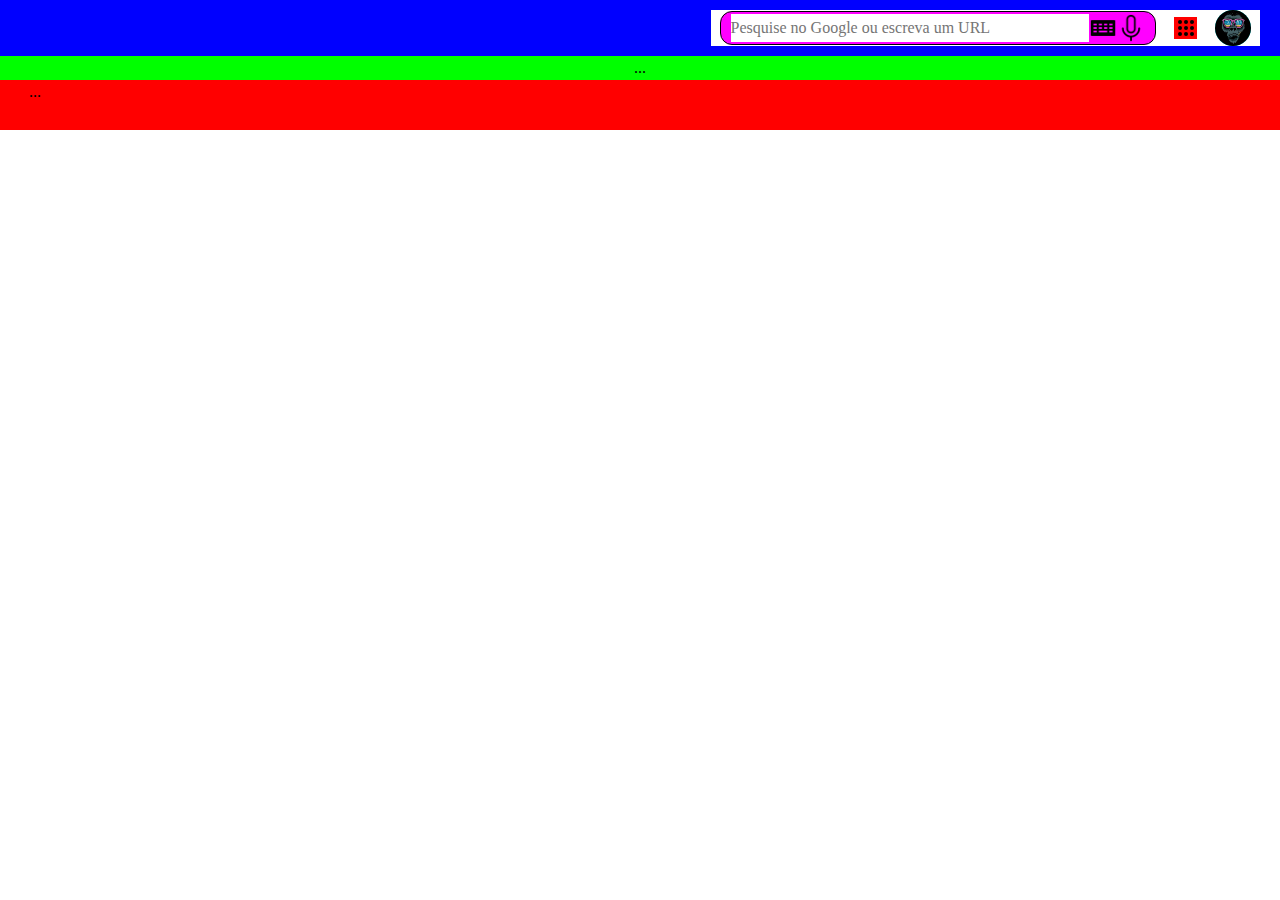
==== pages/result.html @ 099f3af8 "Adicionando os resultaados" ====
<!DOCTYPE html>
<html lang="en">
<head>
    <meta charset="UTF-8">
    <meta http-equiv="X-UA-Compatible" 
    content="IE=edge">
    <meta name="viewport" 
    content="width=device-width, 
    initial-scale=1.0">
    <title>Resultados Google</title>
    <link rel="stylesheet" type="text/css" 
    href="../assets/css/style.css" 
    media="screen">
    <link rel="stylesheet" type="text/css" 
    href="../assets/css/header.css" 
    media="screen">
    <link rel="stylesheet" type="text/css" 
    href="../assets/css/section.css" 
    media="screen">
    <link rel="stylesheet" type="text/css" 
    href="../assets/css/footer.css" 
    media="screen">
</head>
<body>
    <header id="result_head">
        <div class="container">
            <div class="menu">
                <ul>
                    <li class="search_area">
                        <div class="search_field">
                            <input type="search" id="search" onkeydown="keydownFunction(event, 'enter')" size="50"
                                maxlength="70" placeholder="Pesquise no Google ou escreva um URL">
                        </div>
                        <div class="tec">
                            <img src="../assets/images/teclado-de-computador.png" />
                            <img src="../assets/images/teclado-de-computador-blue.png" />
                        </div>
                        <div class="mic">
                            <img src="../assets/images/microfone.png" />
                            <img src="../assets/images/voz-do-google.png" />
                        </div>
                    </li>
                    <li class="point_menu">
                        <a href="">
                            <div class="point"></div>
                            <div class="point"></div>
                            <div class="point"></div>
                            <div class="point"></div>
                            <div class="point"></div>
                            <div class="point"></div>
                            <div class="point"></div>
                            <div class="point"></div>
                            <div class="point"></div>
                        </a>
                    </li>
                    <li class="perfil">
                        <a href="#">
                            <img src="../assets/images/perfil.jpg" />
                        </a>
                    </li>
                </ul>
            </div>
        </div>
    </header>
    <section id="result_sec">...</section>
    <footer id="result_ftr">...</footer>
</body>
</html>
---- assets/css/style.css ----
/*
  1. Use um modelo de dimensionamento de caixa mais intuitivo.
*/
*, *::before, *::after {
    box-sizing: border-box;
  }
  /*
    2. Remove a margem e o padding padrão
  */
  * {
    margin: 0;
    padding: 0;
  }
  /*
    3. Permitir alturas baseadas em porcentagem no aplicativo
  */
  html, body {
    height: 100%;
  }
  /*
    Ajustes tipográficos!
    4. Adicionar altura de linha acessível
    5. Melhore a renderização de texto
  */
  body {
    line-height: 1.5;
    -webkit-font-smoothing: antialiased;
  }
  /*
    6. Melhorar os padrões de mídia
  */
  img, picture, video, canvas, svg {
    display: block;
    max-width: 100%;
  }
  /*
    7. Remova estilos de tipografia de formulário embutido
  */
  input, button, textarea, select {
    font: inherit;
  }
  /*
    8. Evite estouros de texto
  */
  p, h1, h2, h3, h4, h5, h6 {
    overflow-wrap: break-word;
  }
  /*
    9. Crie um contexto de empilhamento de raízes
  */
  #root, #__next {
    isolation: isolate;
  }
  a{
      text-decoration: none;
  }
  ul, li{
      list-style: none;
  }
/* 
CSS reset:
https://www.joshwcomeau.com/css/custom-css-reset/ 
*/
---- assets/css/header.css ----
header {
    height: auto;
    padding: 10px 20px;
    background-color: #00F;
    display: flex;
    justify-content: end;
    align-items: center;
    /*position: -webkit-sticky;  Necessário para funcionar no Safari 
    position: sticky;
    top: 0;*/
}
.container {
    display: flex;
    align-items: center;
    background-color: #000;
}
.menu{
    background-color: #FFF;
}
ul{ 
    display: flex;
    align-items: center; 
}
li {
    margin: 0 9px;
    background-color: #0FF;
}
.gmail a{ 
    padding: 0 2px;
    color: #000; 
}
.image a{ 
    padding: 0 2px;
    color: #000; 
}
.point_menu a{
    display: flex;
    flex-wrap: wrap;
    justify-content: center;
    align-items: center;
    max-width: 23px;
    background-color: red;
    padding: 2px 0;
}
.point{ 
    background-color: #000;
    margin: 1px; 
    height: 4px;
    width: 4px;
    border-radius: 50%;
}
.perfil,
.perfil a img{
    border-radius: 50%;
    height: 36px;
    width: 36px;
}
---- assets/css/section.css ----
:root{
    --search_size: 28px;
}
section{
    background-color: #0F0;
    
    /* height: 130vh; */
    display: flex;
    flex-direction: column;
    justify-content: center;
    align-items: center;
}
#home_sec{ height: calc(100vh - 106px); }
#result_sec{ height: auto; }
.search_area{
    background-color: #F0F;
    display: flex;
    justify-content: center;
    align-items: center;
    /* margin: 20px 0; */
    border: 1px solid #000;
    padding: 2px 10px;
    border-radius: 12px;
}
.search_field{ 
    background-color: #CCC;
    display: flex;
    justify-content: center;
    align-items: center;
}
#search{ 
    border: 0 none;
    outline: 0; 
    width: 28vw;
    height: var(--search_size);
}
.tec img:first-child,
.mic img:first-child{
    display: flex;
    height: var(--search_size);
}
.tec img:last-child,
.mic img:last-child{
    display: none;
    height: var(--search_size);
}
/* COMMIT da area do section, estrutura */
---- assets/css/footer.css ----
footer{
    height: 50px;
    padding: 0 29px;
    /*header(20px) + li(9px)*/
    background-color: #F00;
    position: relative;
    bottom: 0;
}
.ftr_second {
    display: flex;
    justify-content: space-between;
}
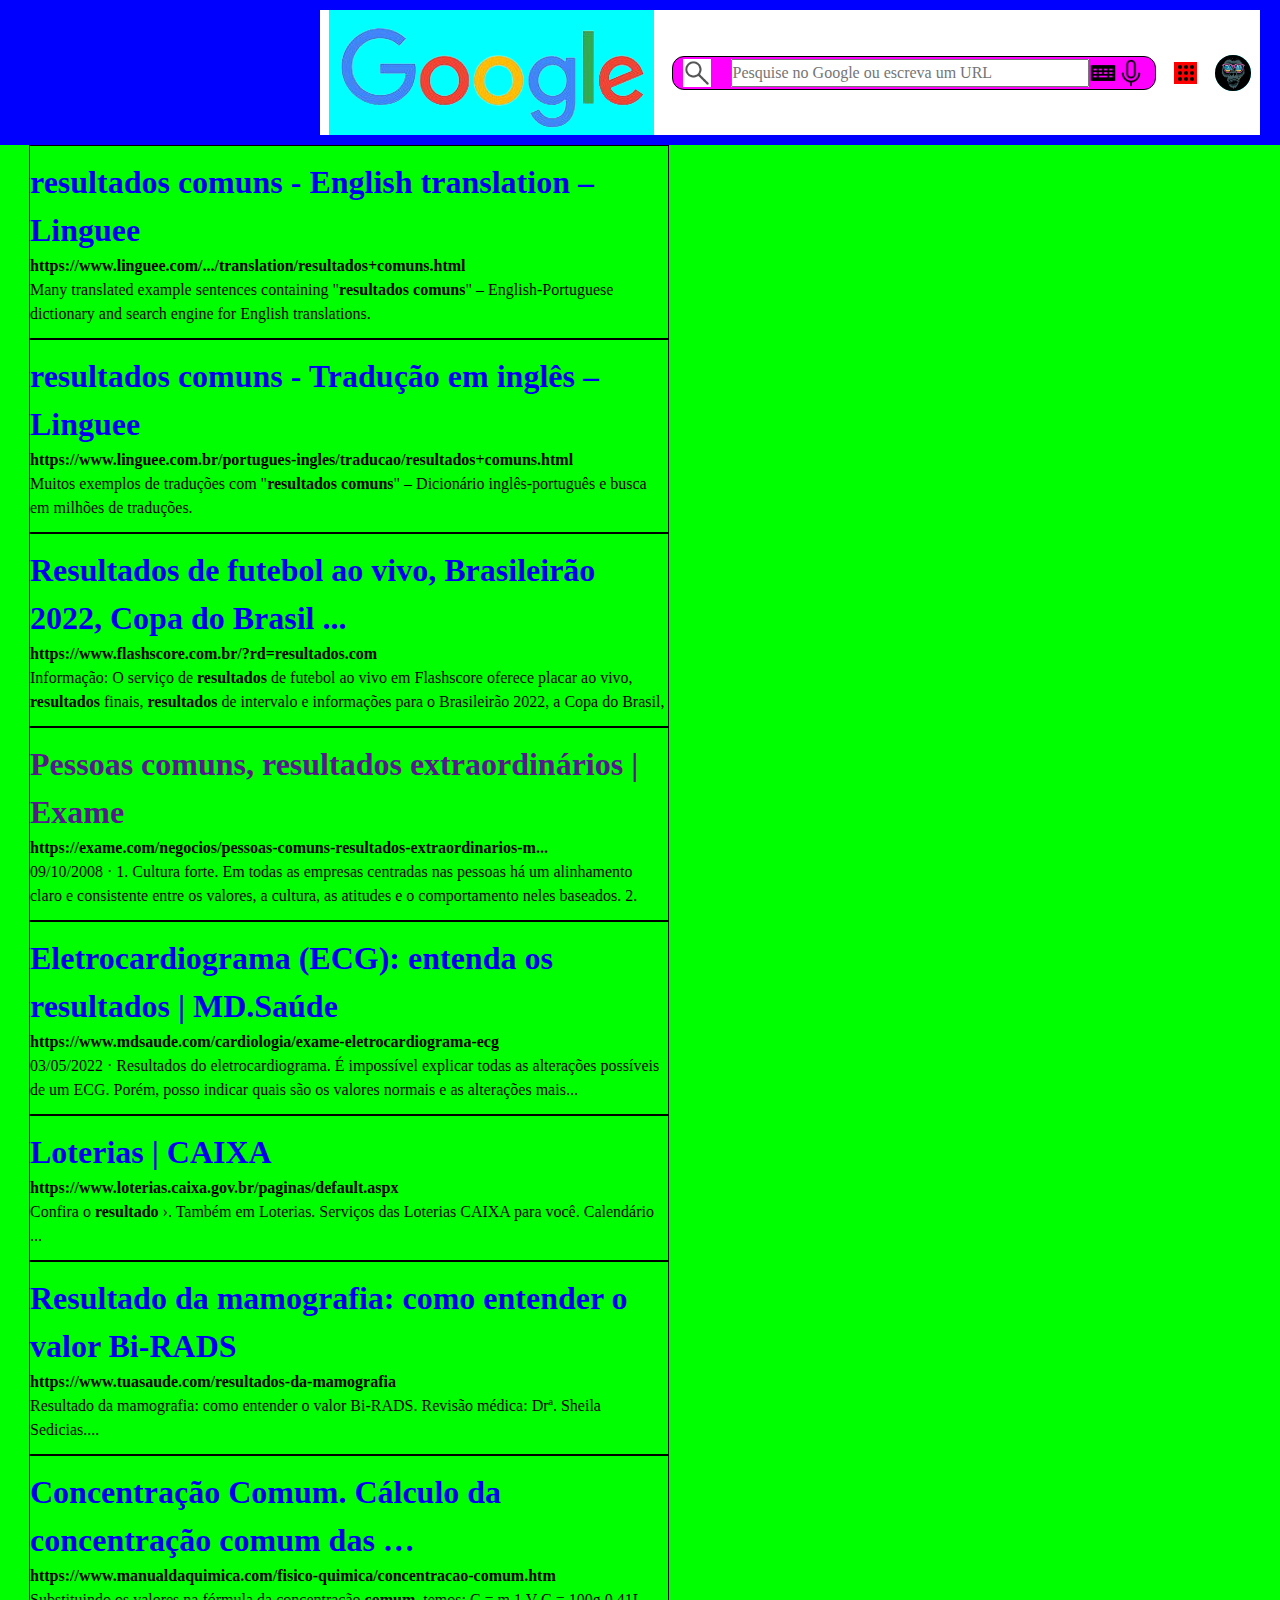
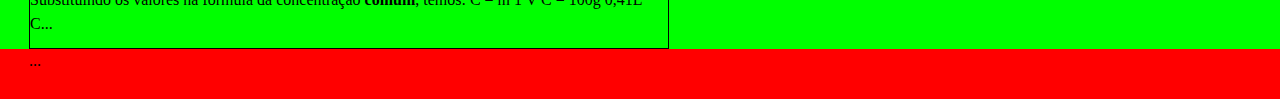
==== commit 9b7fcaa3: "Mudar de página" ====
--- a/pages/result.html
+++ b/pages/result.html
@@ -7,6 +7,7 @@
     <meta name="viewport" 
     content="width=device-width, 
     initial-scale=1.0">
+    <link rel="shortcut icon" href="../assets/images/logoGoogle.png">
     <title>Resultados Google</title>
     <link rel="stylesheet" type="text/css" 
     href="../assets/css/style.css" 
@@ -24,21 +25,30 @@
 <body>
     <header id="result_head">
         <div class="container">
-            <div class="menu">
-                <ul>
+                <ul class="menu">
+                    <li class="logo_img">
+                        <div class="logo">
+                            <a href="../index.html">
+                                <img src="../assets/images/google.png">
+                            </a>
+                        </div>
+                    </li>
                     <li class="search_area">
-                        <div class="search_field">
-                            <input type="search" id="search" onkeydown="keydownFunction(event, 'enter')" size="50"
+                        <a class="lupa" href="">
+                            <img src="../assets/images/lupa.jpg">
+                        </a>
+                        <form class="search_field">
+                            <input type="search" id="search_rst" size="50"
                                 maxlength="70" placeholder="Pesquise no Google ou escreva um URL">
-                        </div>
-                        <div class="tec">
+                        </form>
+                        <a class="tec">
                             <img src="../assets/images/teclado-de-computador.png" />
                             <img src="../assets/images/teclado-de-computador-blue.png" />
-                        </div>
-                        <div class="mic">
+                        </a>
+                        <a class="mic">
                             <img src="../assets/images/microfone.png" />
                             <img src="../assets/images/voz-do-google.png" />
-                        </div>
+                        </a>
                     </li>
                     <li class="point_menu">
                         <a href="">
@@ -59,10 +69,98 @@
                         </a>
                     </li>
                 </ul>
-            </div>
         </div>
     </header>
-    <section id="result_sec">...</section>
+    <section id="result_sec">
+        <article>
+            <a class="link" href="https://www.linguee.com/portuguese-english/translation/resultados+comuns.html">
+                <h1>resultados comuns - English translation – Linguee</h1>
+            </a>
+            <h4 class="url">https://www.linguee.com/.../translation/resultados+comuns.html</h4>
+            <p class="text">Many translated example sentences
+                containing "<b>resultados comuns</b>" –
+                English-Portuguese dictionary
+                and search engine for
+                English translations.</p>
+        </article>
+
+        <article>
+            <a class="link" href="https://www.linguee.com.br/portugues-ingles/traducao/resultados+comuns.html">
+                <h1>resultados comuns - Tradução em inglês – Linguee</h1>
+            </a>
+            <h4 class="url">https://www.linguee.com.br/portugues-ingles/traducao/resultados+comuns.html</h4>
+            <p class="text">Muitos exemplos de traduções
+                com "<b>resultados comuns</b>" – Dicionário
+                inglês-português e busca em milhões
+                de traduções.</p>
+        </article>
+
+        <article>
+            <a class="link" href="https://www.flashscore.com.br/?rd=resultados.com">
+                <h1>Resultados de futebol ao vivo, Brasileirão 2022, Copa do Brasil ...</h1>
+            </a>
+            <h4 class="url">https://www.flashscore.com.br/?rd=resultados.com</h4>
+            <p class="text">Informação: O serviço de <b>resultados</b>
+                de futebol ao vivo em Flashscore oferece
+                placar ao vivo, <b>resultados</b> finais,
+                <b>resultados</b> de intervalo e informações
+                para o Brasileirão 2022,
+                a Copa do Brasil,
+            </p>
+        </article>
+
+        <article>
+            <a class="link" href="">
+                <h1>Pessoas comuns, resultados extraordinários | Exame</h1>
+            </a>
+            <h4 class="url">https://exame.com/negocios/pessoas-comuns-resultados-extraordinarios-m...</h4>
+            <p class="text">09/10/2008 · 1. Cultura forte.
+                Em todas as empresas centradas nas pessoas
+                há um alinhamento claro e consistente
+                entre os valores, a cultura, as
+                atitudes e o comportamento
+                neles baseados. 2.</p>
+        </article>
+
+        <article>
+            <a class="link" href="https://www.mdsaude.com/cardiologia/exame-eletrocardiograma-ecg/">
+                <h1>Eletrocardiograma (ECG): entenda os resultados | MD.Saúde</h1>
+            </a>
+            <h4 class="url">https://www.mdsaude.com/cardiologia/exame-eletrocardiograma-ecg</h4>
+            <p class="text">03/05/2022 · Resultados do eletrocardiograma.
+                É impossível explicar todas as alterações possíveis
+                de um ECG. Porém, posso indicar quais são os
+                valores normais e as alterações mais...</p>
+        </article>
+
+        <article>
+            <a class="link" href="https://loterias.caixa.gov.br/paginas/default.aspx">
+                <h1>Loterias | CAIXA</h1>
+            </a>
+            <h4 class="url">https://www.loterias.caixa.gov.br/paginas/default.aspx</h4>
+            <p class="text">Confira o <b>resultado</b> ›. Também em Loterias. Serviços das Loterias CAIXA para você.
+                Calendário ...</p>
+        </article>
+
+        <article>
+            <a class="link" href="https://www.tuasaude.com/resultados-da-mamografia/">
+                <h1>Resultado da mamografia: como entender o valor Bi-RADS</h1>
+            </a>
+            <h4 class="url">https://www.tuasaude.com/resultados-da-mamografia</h4>
+            <p class="text">Resultado da mamografia: como entender o valor Bi-RADS. Revisão médica: Drª. Sheila
+                Sedicias....</p>
+        </article>
+
+        <article>
+            <a class="link" href="https://www.manualdaquimica.com/fisico-quimica/concentracao-comum.htm">
+                <h1>Concentração Comum. Cálculo da concentração comum das …</h1>
+            </a>
+            <h4 class="url">https://www.manualdaquimica.com/fisico-quimica/concentracao-comum.htm</h4>
+            <p class="text">Substituindo os valores na fórmula da concentração <b>comum</b>, temos: C = m 1 V C =
+                100g 0,41L C...</p>
+        </article>
+    </section>
     <footer id="result_ftr">...</footer>
+    <script src="../assets/js/script.js" defer></script>
 </body>
 </html>--- a/assets/css/section.css
+++ b/assets/css/section.css
@@ -3,13 +3,14 @@
 }
 section{
     background-color: #0F0;
-    
+    padding: 0 29px;
     /* height: 130vh; */
     display: flex;
     flex-direction: column;
     justify-content: center;
-    align-items: center;
 }
+#home_sec{ align-items: center; }
+#result_sec{ align-items: flex-start; }
 #home_sec{ height: calc(100vh - 106px); }
 #result_sec{ height: auto; }
 .search_area{
@@ -31,17 +32,38 @@
 #search{ 
     border: 0 none;
     outline: 0; 
+    height: var(--search_size);
+}
+#search,
+#search_rst{
     width: 28vw;
+}
+.tec img,
+.mic img, 
+.lupa img{ 
+    cursor: pointer; 
     height: var(--search_size);
+}
+.lupa img{
+    margin-right: 20px;
 }
 .tec img:first-child,
 .mic img:first-child{
     display: flex;
-    height: var(--search_size);
+}
+.search_area a:hover :first-child{
+    display: none;
+}
+.search_area a:hover :last-child{
+    display: flex;
 }
 .tec img:last-child,
-.mic img:last-child{
-    display: none;
-    height: var(--search_size);
-}
-/* COMMIT da area do section, estrutura */+.mic img:last-child{ display: none; }
+#result_sec article {
+    display: flex;
+    flex-direction: column;
+    flex-wrap: wrap;
+    max-width: 640px;
+    padding: 12px 0px;
+    border: 1px solid #000;
+}